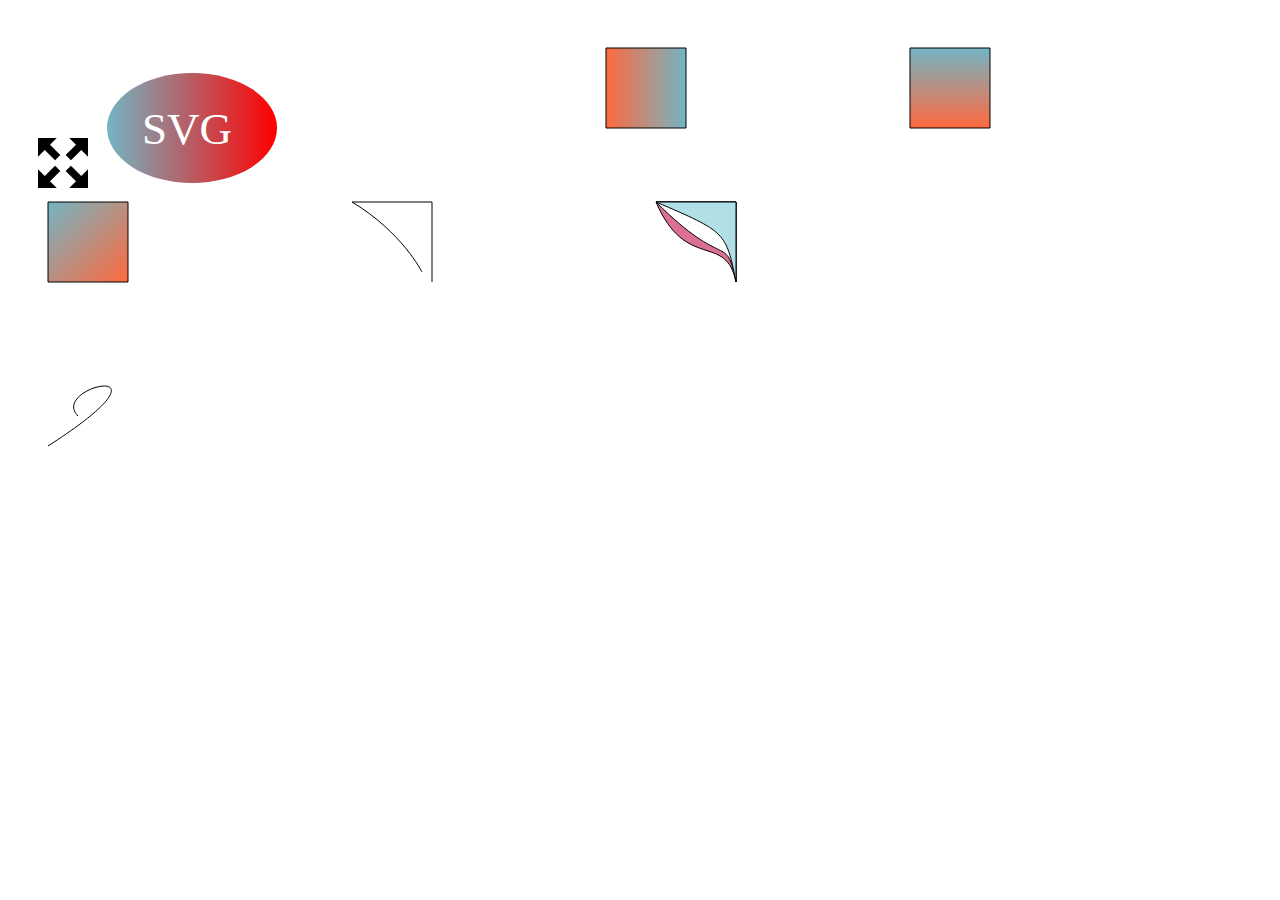
==== index.html @ 2b3b4f74 "swirl complete" ====
<!DOCTYPE html>
<html>
  <head>
    <meta charset="utf-8">
    <meta name="viewport" content="width=device-width">
    <title>repl.it</title>
    <link href="style.css" rel="stylesheet" type="text/css" />
  </head>
  <body>
    <script src="script.js"></script>
<!-- 255,105,62 . . 115,181,196 -->
 <svg display="none" version="1.1" xmlns="http://www.w3.org/2000/svg" xmlns:xlink="http://www.w3.org/1999/xlink" width="128" height="32" viewBox="0 0 128 32">
<defs>
<g id="icon-expand">
    <path class="path1" d="M32 0v12l-4.321-4.321-6.625 6.625-3.359-3.359 6.625-6.625-4.321-4.321zM7.679 4.321l6.625 6.625-3.359 3.359-6.625-6.625-4.321 4.321v-12h12zM27.679 24.321l4.321-4.321v12h-12l4.321-4.321-6.625-6.625 3.359-3.359zM14.304 21.054l-6.625 6.625 4.321 4.321h-12v-12l4.321 4.321 6.625-6.625z"></path>
</g>
<g id="icon-contract">
    <path class="path1" d="M2 10 10 h 80 v 80 h -80 Z"/></path>
</g>
</defs></svg>

<span href="#0" class="expand-link">
  <svg class="icon icon-expand" viewBox="0 0 32 32"><use xlink:href="#icon-expand"></use></svg>
  <svg class="icon icon-contract" viewBox="0 0 32 32"><use xlink:href="#icon-contract"></use></svg>
</span>

<svg height="130" width="500">
  <defs>
    <linearGradient id="grad1" x1="0%" y1="0%" x2="100%" y2="0%">
      <stop offset="0%" style="stop-color:rgb(115,181,196);stop-opacity:1" />
      <stop offset="100%" style="stop-color:rgb(255,0,0);stop-opacity:1" />
    </linearGradient>
  </defs>
  <ellipse cx="100" cy="70" rx="85" ry="55" fill="url(#grad1)" />
  <text fill="#ffffff" font-size="45" font-family="Verdana" x="50" y="86">SVG</text>
</svg>
<!-- element g stands for graphic, only takes in path element. path element has h=horizontal componenet and v=vertical components. m=move causes the d=dot to move according to the amount of pixels you write:. C=curve (x1 y1, x2 y2, x y)-->
<svg>
  <path d="M 10 10 h 80 v 80 h -80 Z" fill="url(#grad5)" stroke="black"/>
  <defs>
    <linearGradient id="grad5" x1="0%" y1="0%" x2="100%" y2="0%">
      <stop offset="0%" style="stop-color:rgb(255,105,62);stop-opacity:1" />
      <stop offset="100%" style="stop-color:rgb(115,181,196);stop-opacity:1" />
    </linearGradient>
  </defs>
</svg>
<svg>
  <path d="M 10 10 h 80 v 80 h -80 Z" fill="url(#grad6)" stroke="black"/>
  <defs>
    <linearGradient id="grad6" x1="0%" y1="100%" x2="0%" y2="0%">
      <stop offset="0%" style="stop-color:rgb(255,105,62);stop-opacity:1" />
      <stop offset="100%" style="stop-color:rgb(115,181,196);stop-opacity:1" />
    </linearGradient>
  </defs>
</svg>
<svg>
  <path d="M 10 10 h 80 v 80 h -80 Z" fill="url(#grad7)" stroke="black"/>
  <defs>
    <linearGradient id="grad7" x1="100%" y1="100%" x2="0%" y2="0%">
      <stop offset="0%" style="stop-color:rgb(255,105,62);stop-opacity:1" />
      <stop offset="100%" style="stop-color:rgb(115,181,196);stop-opacity:1" />
    </linearGradient>
  </defs>
</svg>
<svg>
  <path d="M 10 10 C 60 40, 80 80, 80 80" fill="transparent" stroke="black"/>
  <path d="M 10 10 h 80 v 80" fill="transparent" stroke="black"/>
</svg>
<svg>
  <g id="first">
  <path d="M 10 10 h 80 v 80 C 80 40, 40 80, 10 10 z" fill="palevioletred" stroke="black"/>
  </g>
  <g id="second">
    <path d="M 10 10 h 80 v 80 C 80 40, 80 80, 10 10 z" fill="white" stroke="black"/>
  </g>
  <g id="third">
    <path d="M 10 10 h 80 v 80 C 80 40, 80 40, 10 10 z" fill="powderblue" stroke="black"/>
  </g>
</svg>
<svg>
  <path d="M 10 100 C 150 10, 10 40, 40 70" fill="transparent" stroke="black"/>
</svg>
  </body>
</html>
---- style.css ----
.icon {
  width: 50px;
  height: 50px;
}

body {
  padding: 30px;
}

.expand-link {
  display: inline-block;
}
.expand-link .icon-contract {
  display: none;
}
.expand-link:hover .icon-expand,
.expand-link:active .icon-expand {
  display: none;
}
.expand-link:hover .icon-contract,
.expand-link:active .icon-contract {
  display: block;
}
a:link {
  color: slateblue;
}
a:hover {
  color: aquamarine;
}
a:active {
  color: plum;
}
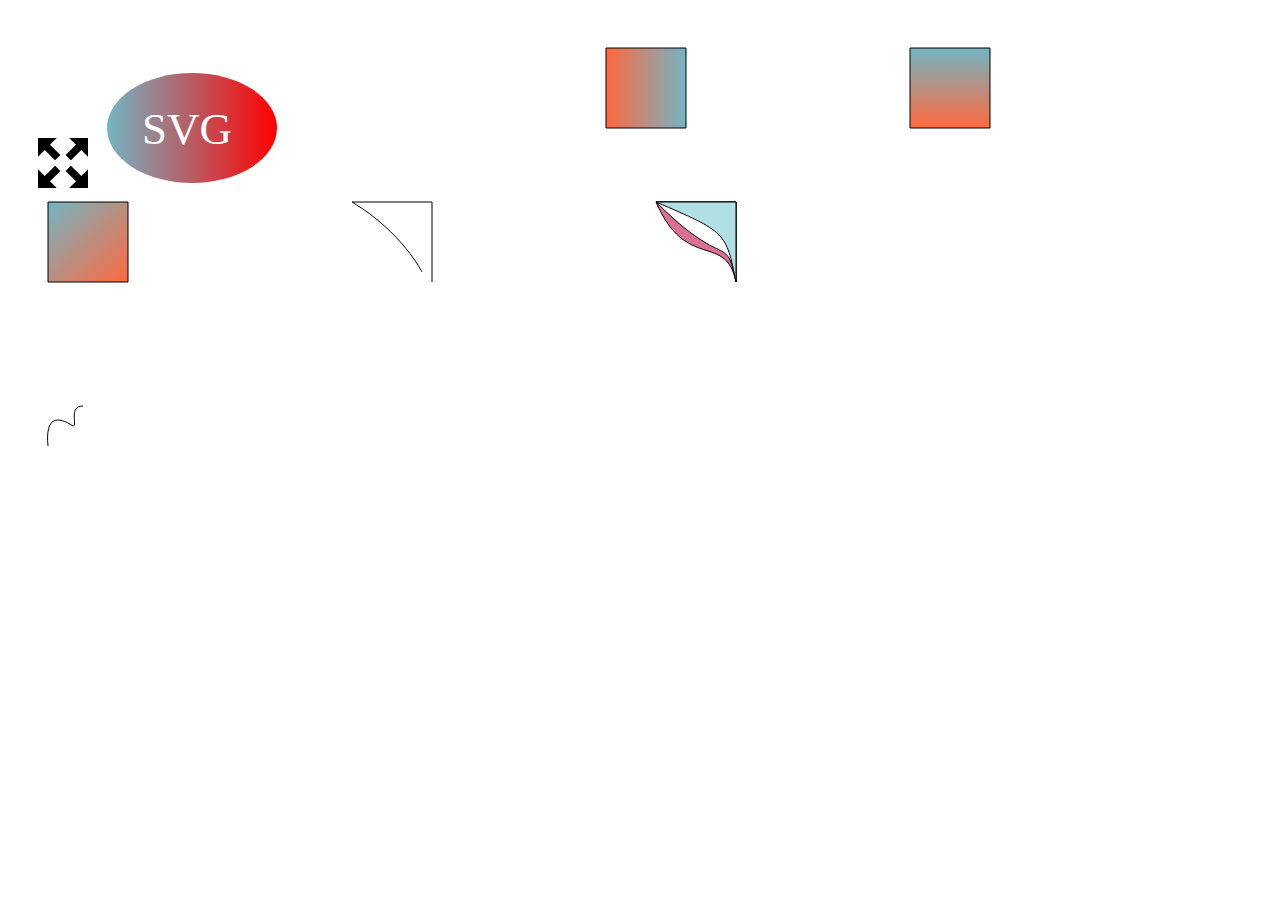
==== commit d9ba2c48: "second curve to pre-existing curve" ====
--- a/index.html
+++ b/index.html
@@ -78,7 +78,7 @@
   </g>
 </svg>
 <svg>
-  <path d="M 10 100 C 150 10, 10 40, 40 70" fill="transparent" stroke="black"/>
+  <path d="M 10 100 C 7 70, 20 70, 35 80 C 40 80, 30 60, 45 60" fill="transparent" stroke="black"/>
 </svg>
   </body>
 </html>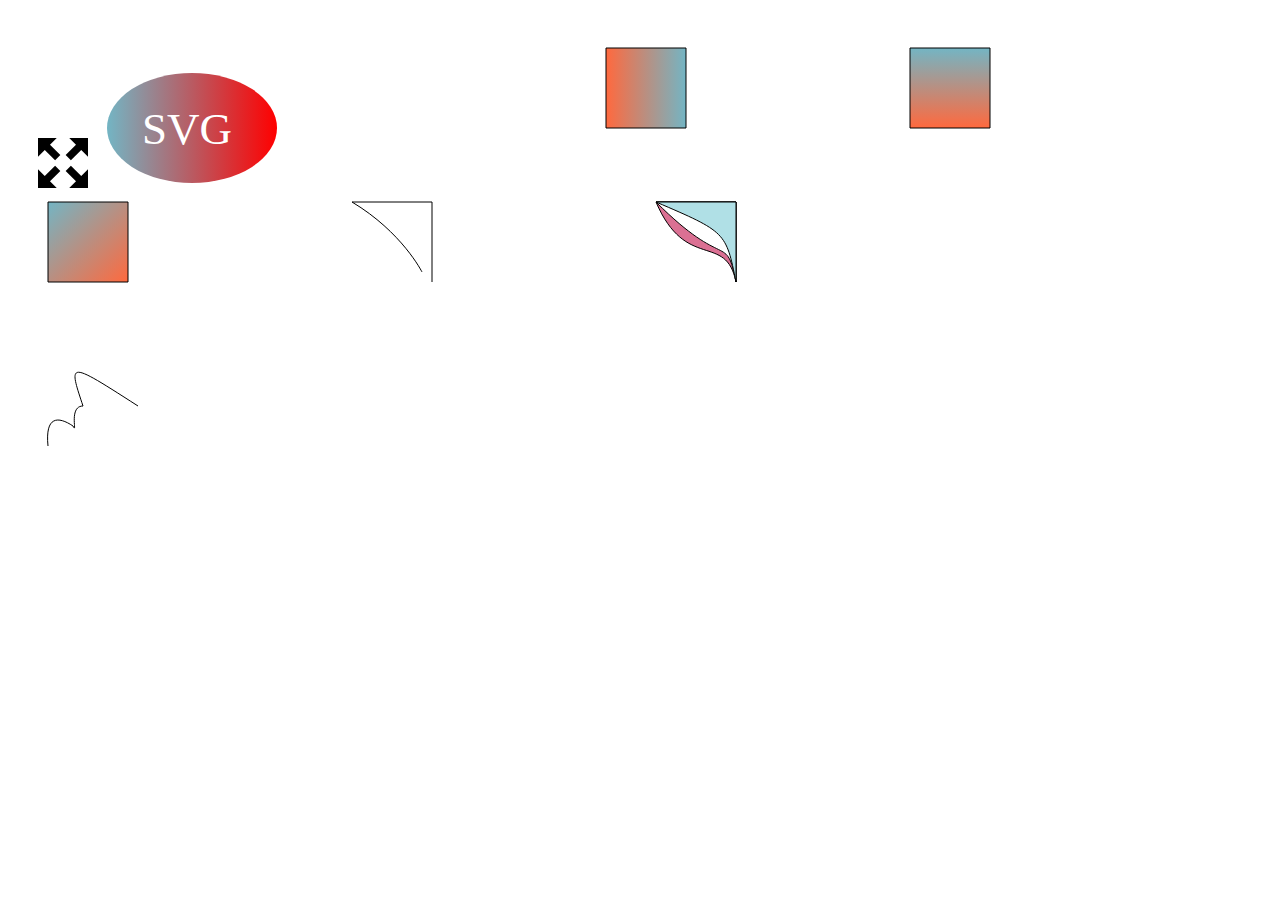
==== commit 08203653: "third curve" ====
--- a/index.html
+++ b/index.html
@@ -78,7 +78,7 @@
   </g>
 </svg>
 <svg>
-  <path d="M 10 100 C 7 70, 20 70, 35 80 C 40 80, 30 60, 45 60" fill="transparent" stroke="black"/>
+  <path d="M 10 100 C 7 70, 20 70, 35 80 C 40 90, 30 60, 45 60 C 30 15, 30 15, 100 60" fill="transparent" stroke="black"/>
 </svg>
   </body>
 </html>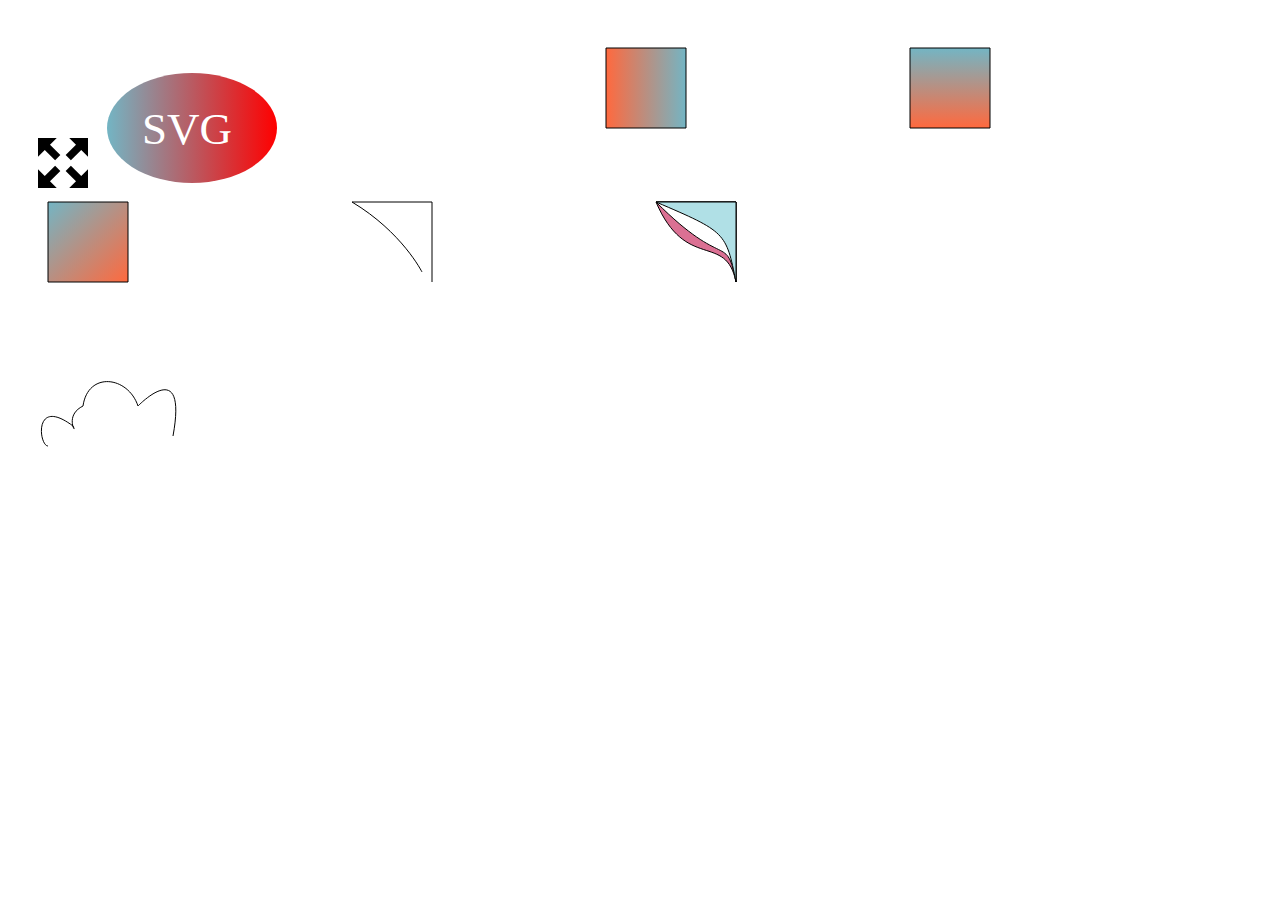
==== commit 187311a0: "fourth curve added" ====
--- a/index.html
+++ b/index.html
@@ -78,7 +78,7 @@
   </g>
 </svg>
 <svg>
-  <path d="M 10 100 C 7 70, 20 70, 35 80 C 40 90, 30 60, 45 60 C 30 15, 30 15, 100 60" fill="transparent" stroke="black"/>
+  <path d="M 10 100 C 1 100, -5 50, 35 80 C 40 90, 25 70, 45 60 C 50 25, 90 30, 100 60 C 100 60, 150 8, 135 90 C" fill="transparent" stroke="black"/>
 </svg>
   </body>
 </html>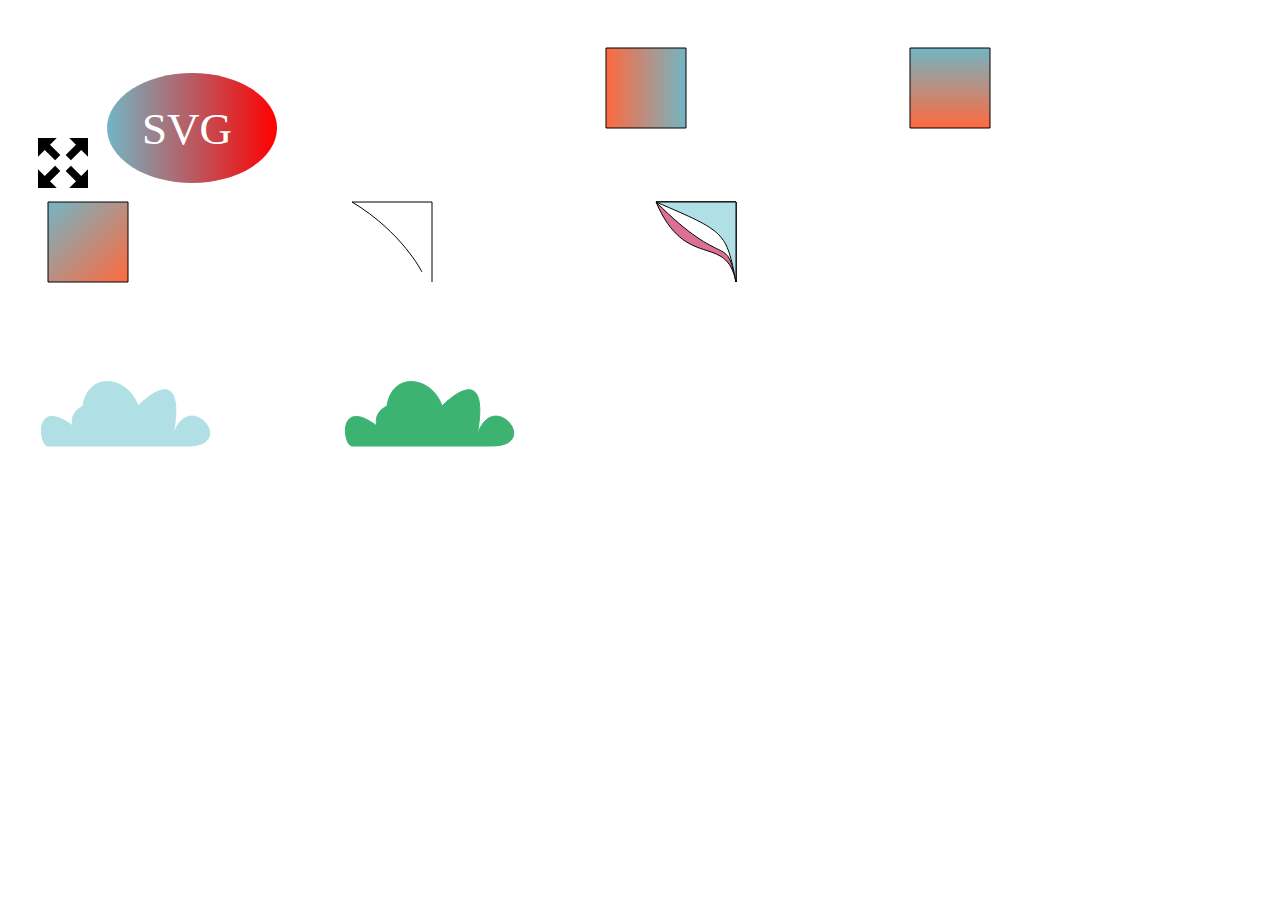
==== commit 162c6050: "bush and cloud made!" ====
--- a/index.html
+++ b/index.html
@@ -78,7 +78,10 @@
   </g>
 </svg>
 <svg>
-  <path d="M 10 100 C 1 100, -5 50, 35 80 C 40 90, 25 70, 45 60 C 50 25, 90 30, 100 60 C 100 60, 150 8, 135 90 C" fill="transparent" stroke="black"/>
+  <path d="M 10 100 C 1 100, -5 50, 35 80 C 40 90, 25 70, 45 60 C 50 25, 90 30, 100 60 C 100 60, 150 8, 135 90 C 150 40, 200 100, 150 100 z" fill="powderblue" stroke="powderblue"/>
 </svg>
+<svg>
+   <path d="M 10 100 C 1 100, -5 50, 35 80 C 40 90, 25 70, 45 60 C 50 25, 90 30, 100 60 C 100 60, 150 8, 135 90 C 150 40, 200 100, 150 100 z" fill="mediumseagreen" stroke="mediumseagreen"/>
+  </svg>
   </body>
 </html>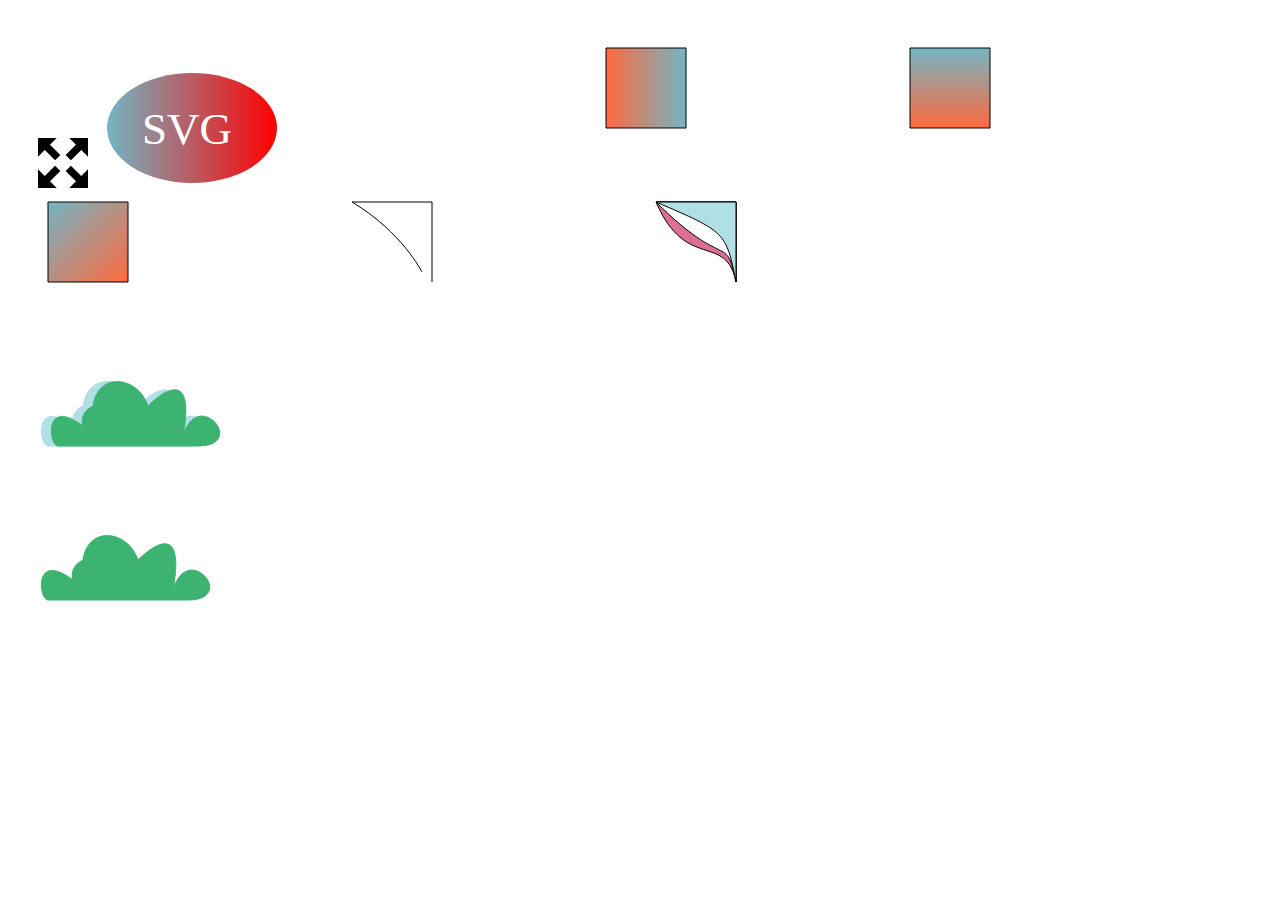
==== commit 1637f558: "overlay. nesting. svg inside a svg with positioning offset." ====
--- a/index.html
+++ b/index.html
@@ -77,11 +77,18 @@
     <path d="M 10 10 h 80 v 80 C 80 40, 80 40, 10 10 z" fill="powderblue" stroke="black"/>
   </g>
 </svg>
-<svg>
-  <path d="M 10 100 C 1 100, -5 50, 35 80 C 40 90, 25 70, 45 60 C 50 25, 90 30, 100 60 C 100 60, 150 8, 135 90 C 150 40, 200 100, 150 100 z" fill="powderblue" stroke="powderblue"/>
+<div class="cloud">
+<svg x="0" y="0" viewbox="0">
+  <path d="M 10 100 C 1 100, -5 50, 35 80 C 40 90, 25 70, 45 60 C 50 25, 90 30, 100 60 C 100 60, 150 8, 135 90 C 150 40, 200 100, 150 100 z" fill="powderblue" stroke="powderblue"/> 
+  <svg x="10" y="0"> 
+    <path d="M 10 100 C 1 100, -5 50, 35 80 C 40 90, 25 70, 45 60 C 50 25, 90 30, 100 60 C 100 60, 150 8, 135 90 C 150 40, 200 100, 150 100 z" fill="mediumseagreen" stroke="mediumseagreen"/>
+    </svg>
 </svg>
-<svg>
+</div>
+<div class="bush">
+<svg x="0" y="0" viewbox="0">
    <path d="M 10 100 C 1 100, -5 50, 35 80 C 40 90, 25 70, 45 60 C 50 25, 90 30, 100 60 C 100 60, 150 8, 135 90 C 150 40, 200 100, 150 100 z" fill="mediumseagreen" stroke="mediumseagreen"/>
   </svg>
+  </div>
   </body>
 </html>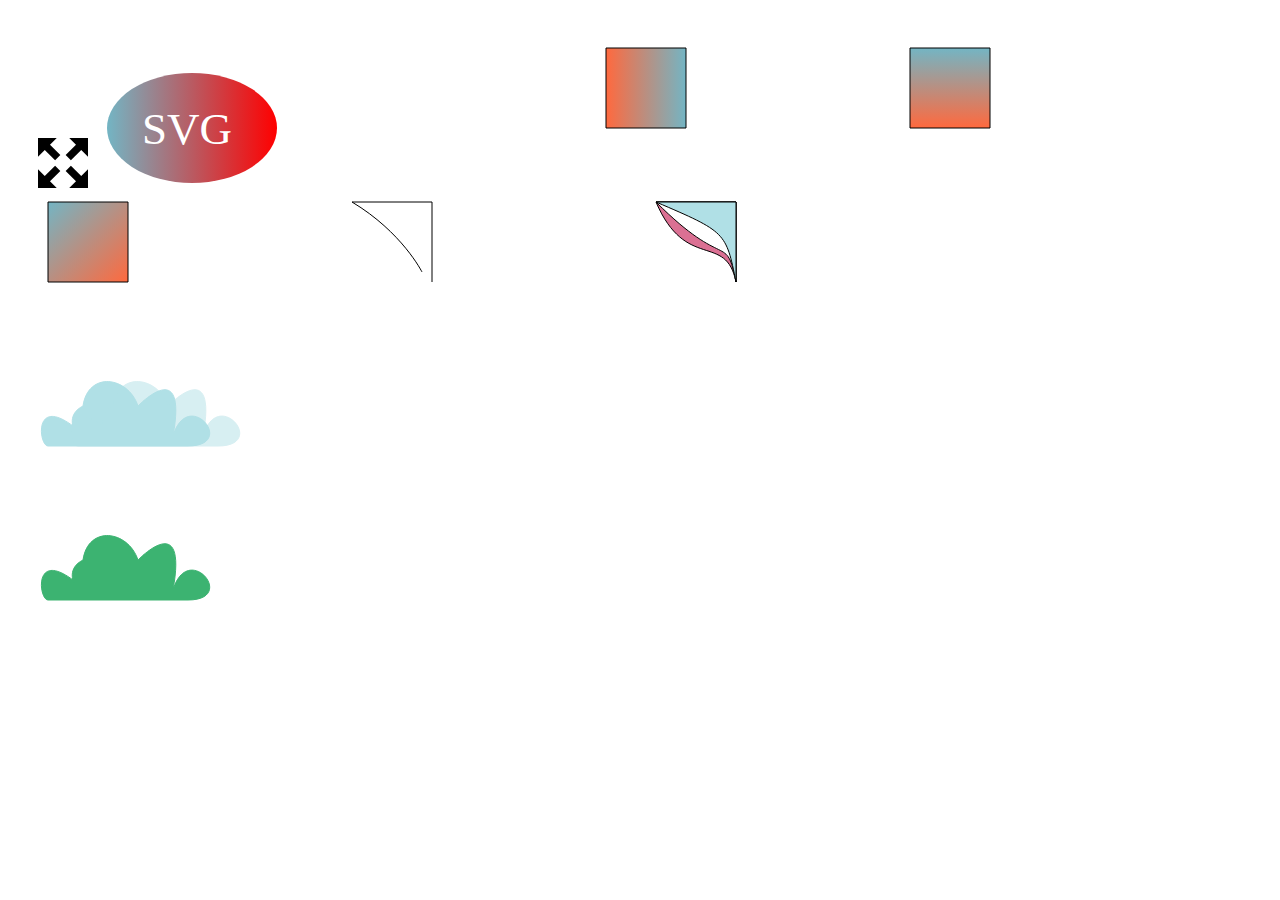
==== commit e7b86341: "cloud overlay finish" ====
--- a/index.html
+++ b/index.html
@@ -80,8 +80,8 @@
 <div class="cloud">
 <svg x="0" y="0" viewbox="0">
   <path d="M 10 100 C 1 100, -5 50, 35 80 C 40 90, 25 70, 45 60 C 50 25, 90 30, 100 60 C 100 60, 150 8, 135 90 C 150 40, 200 100, 150 100 z" fill="powderblue" stroke="powderblue"/> 
-  <svg x="10" y="0"> 
-    <path d="M 10 100 C 1 100, -5 50, 35 80 C 40 90, 25 70, 45 60 C 50 25, 90 30, 100 60 C 100 60, 150 8, 135 90 C 150 40, 200 100, 150 100 z" fill="mediumseagreen" stroke="mediumseagreen"/>
+  <svg x="30" y="0"> 
+    <path d="M 10 100 C 1 100, -5 50, 35 80 C 40 90, 25 70, 45 60 C 50 25, 90 30, 100 60 C 100 60, 150 8, 135 90 C 150 40, 200 100, 150 100 z" fill="powderblue" stroke="powderblue" opacity="0.5"/>
     </svg>
 </svg>
 </div>
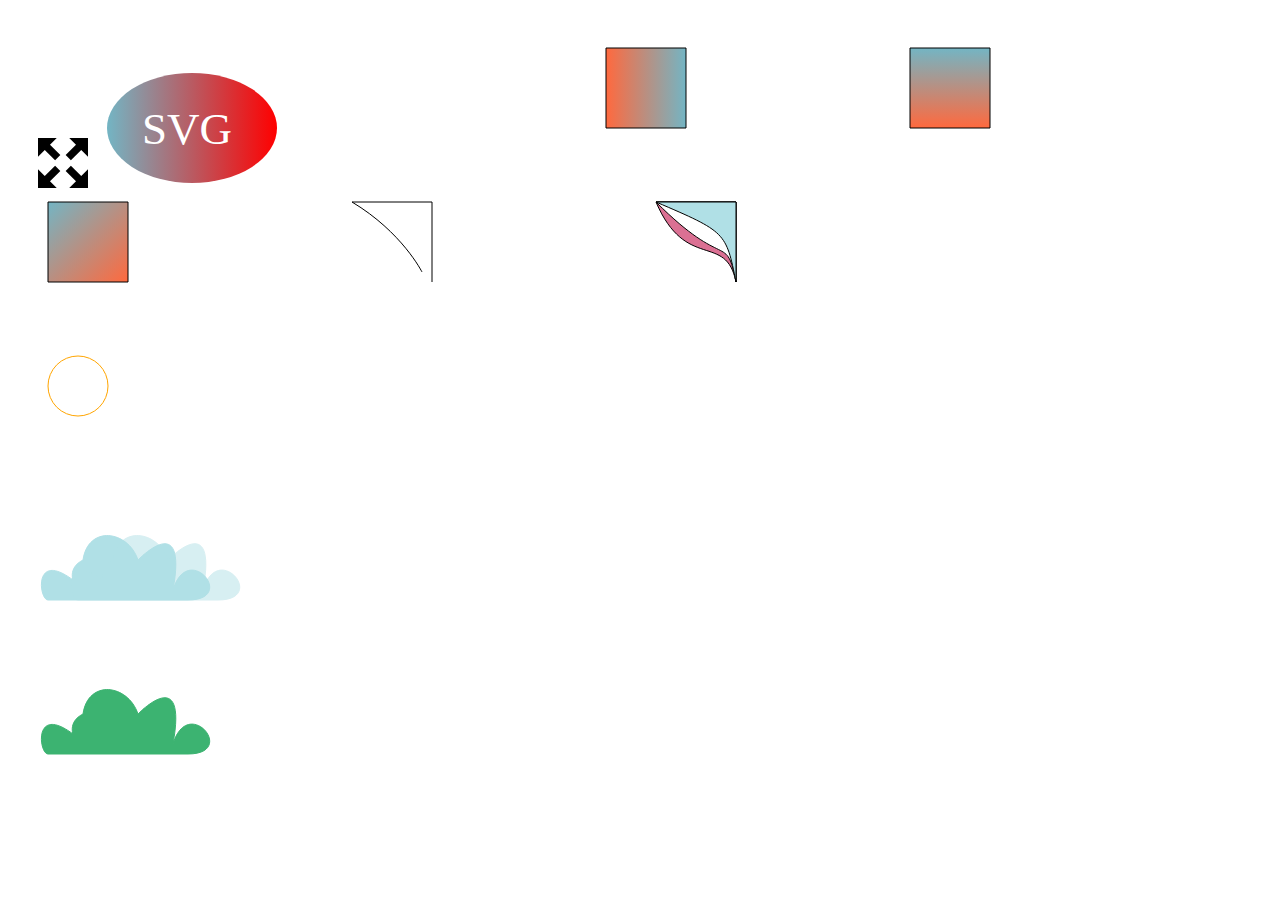
==== commit c8917932: "circle made" ====
--- a/index.html
+++ b/index.html
@@ -77,6 +77,10 @@
     <path d="M 10 10 h 80 v 80 C 80 40, 80 40, 10 10 z" fill="powderblue" stroke="black"/>
   </g>
 </svg>
+<svg>
+  <circle cx="40" cy="40" r="30"
+  stroke="orange" fill="url(#sun)" />
+</svg>
 <div class="cloud">
 <svg x="0" y="0" viewbox="0">
   <path d="M 10 100 C 1 100, -5 50, 35 80 C 40 90, 25 70, 45 60 C 50 25, 90 30, 100 60 C 100 60, 150 8, 135 90 C 150 40, 200 100, 150 100 z" fill="powderblue" stroke="powderblue"/> 
